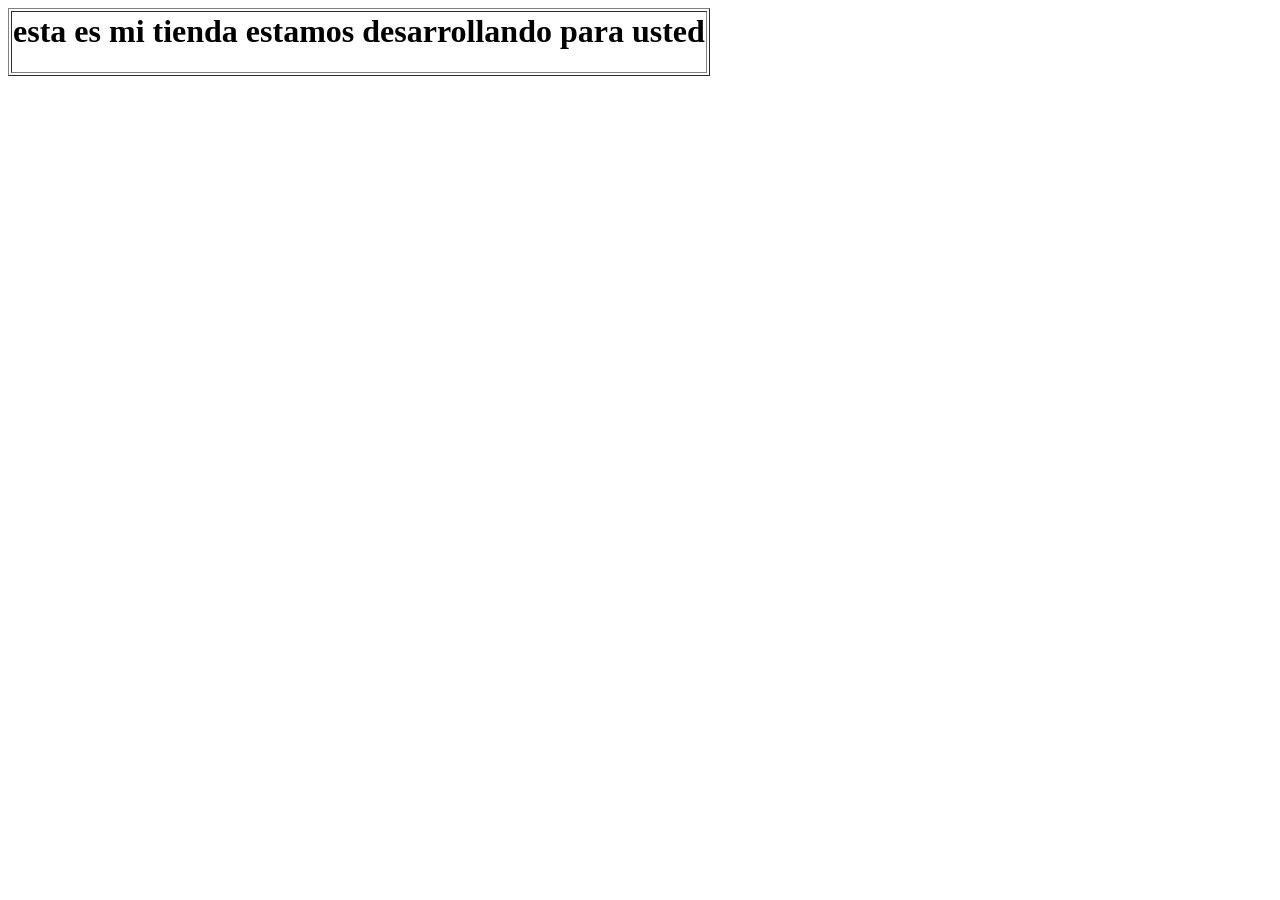
==== index.html @ 47efa7c8 "index" ====
<html>
  <head>
    <title>CesarCruz.store</title>
  </head>
<body>
  <table border 1px>
    <tr>
      <td>
      <h1>esta es mi tienda estamos desarrollando para usted</h1>

      </td>
    </tr>
  </table>
</body>
</html>
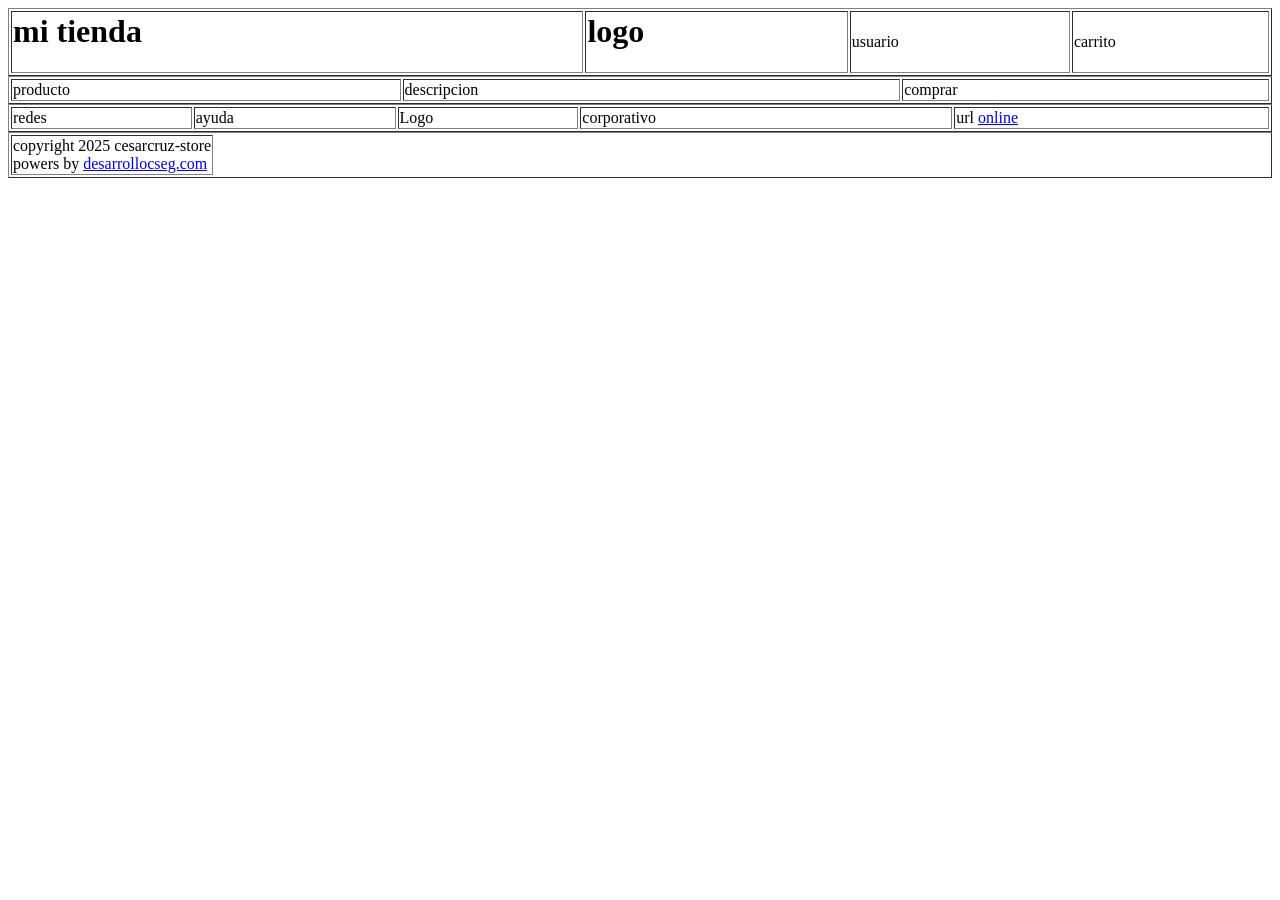
==== commit a603bfc5: "estructura" ====
--- a/index.html
+++ b/index.html
@@ -4,13 +4,69 @@
     <title>CesarCruz.store</title>
   </head>
 <body>
-  <table border 1px>
+  <main style="display: grid;">
+
+  <table border="1px">
     <tr>
       <td>
-      <h1>esta es mi tienda estamos desarrollando para usted</h1>
+      <h1>mi tienda</h1>
+    </td>
+    <td>
+      <h1>logo</h1>
+    </td>
+    <td>usuario</td>
+    <td>carrito</td>
+  </tr>
+</table>  
 
+  <table border="1">
+    <tr>
+      <td>
+      producto
+    </td>
+    <td>
+      descripcion
+    </td>
+    <td>
+      comprar
+    </td>
+    </tr>
+     </table>
+
+</main>
+
+<footer style="display: grid;">
+  
+  <table border="1px">
+
+    <tr>
+      <td>
+        redes
       </td>
+      <td>
+         ayuda
+      </td>
+      <td>
+        Logo
+      </td>
+      <td>
+        corporativo
+      </td>
+      <td>
+      url <a href="https://desarrollocseg.github.io/cesarcruz-store.io/">online</a>
+    </td>
     </tr>
   </table>
+ 
+  <table border="1" style="display: grid;">
+     <tr>
+    <td>
+  copyright 2025 cesarcruz-store
+  <br>
+  powers by <a href="https://Desarrollocseg.com">desarrollocseg.com </a>
+  </td>
+  </tr>
+  </table>
+</footer>
 </body>
 </html>
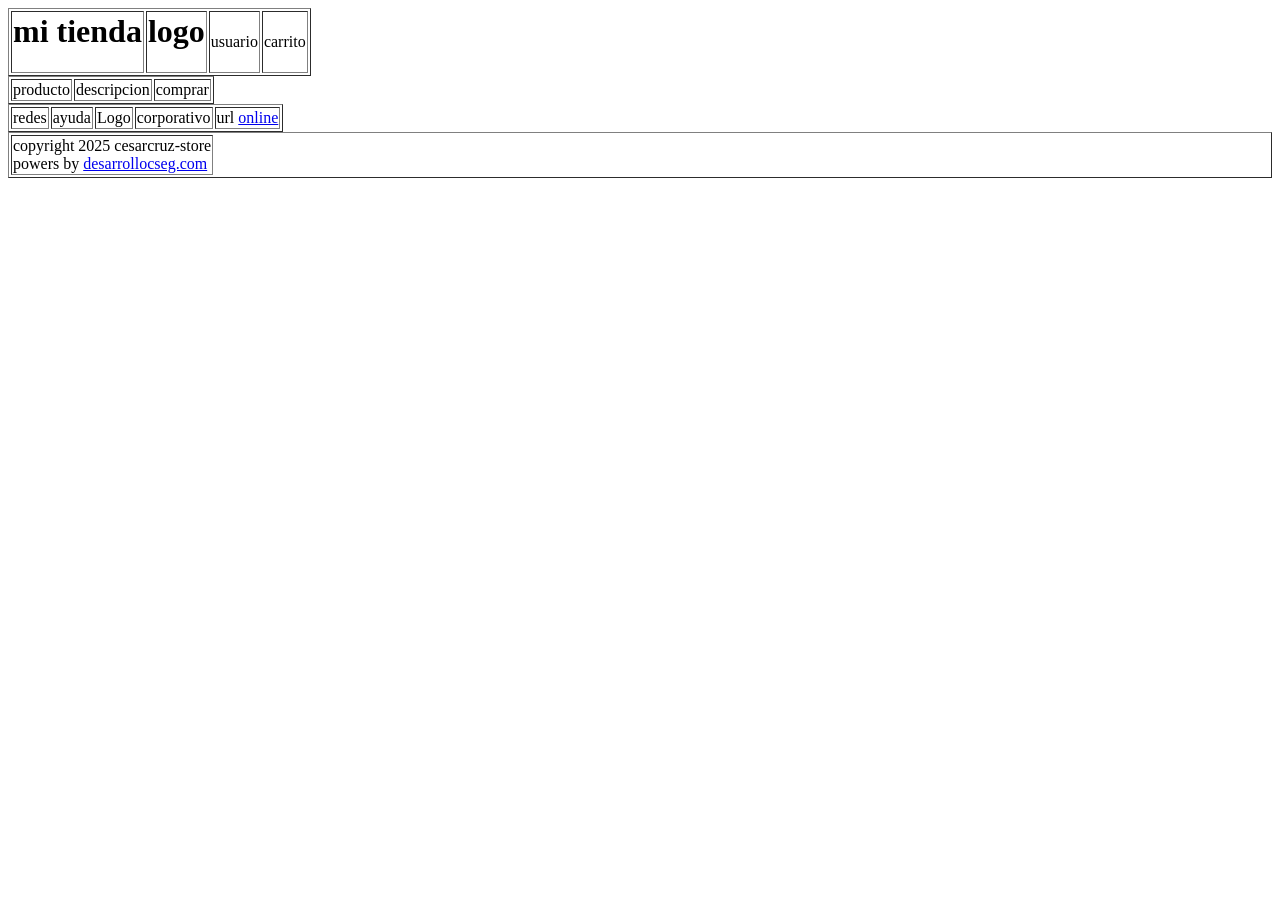
==== commit d931f1ae: "etiquetado: estructura HTML, etiquetas semánticas, buenas prácticas HTML" ====
--- a/index.html
+++ b/index.html
@@ -1,11 +1,13 @@
 
-<html>
+<html lang="es">
   <head>
+    <meta charset="UTF -8">
     <title>CesarCruz.store</title>
   </head>
+
 <body>
-  <main style="display: grid;">
 
+<header>
   <table border="1px">
     <tr>
       <td>
@@ -18,7 +20,11 @@
     <td>carrito</td>
   </tr>
 </table>  
+</header>
+ 
+<main style="display: grid;">
 
+<section>
   <table border="1">
     <tr>
       <td>
@@ -32,11 +38,11 @@
     </td>
     </tr>
      </table>
-
+</section>
 </main>
 
 <footer style="display: grid;">
-  
+  <section>
   <table border="1px">
 
     <tr>
@@ -57,7 +63,7 @@
     </td>
     </tr>
   </table>
- 
+ </section>
   <table border="1" style="display: grid;">
      <tr>
     <td>
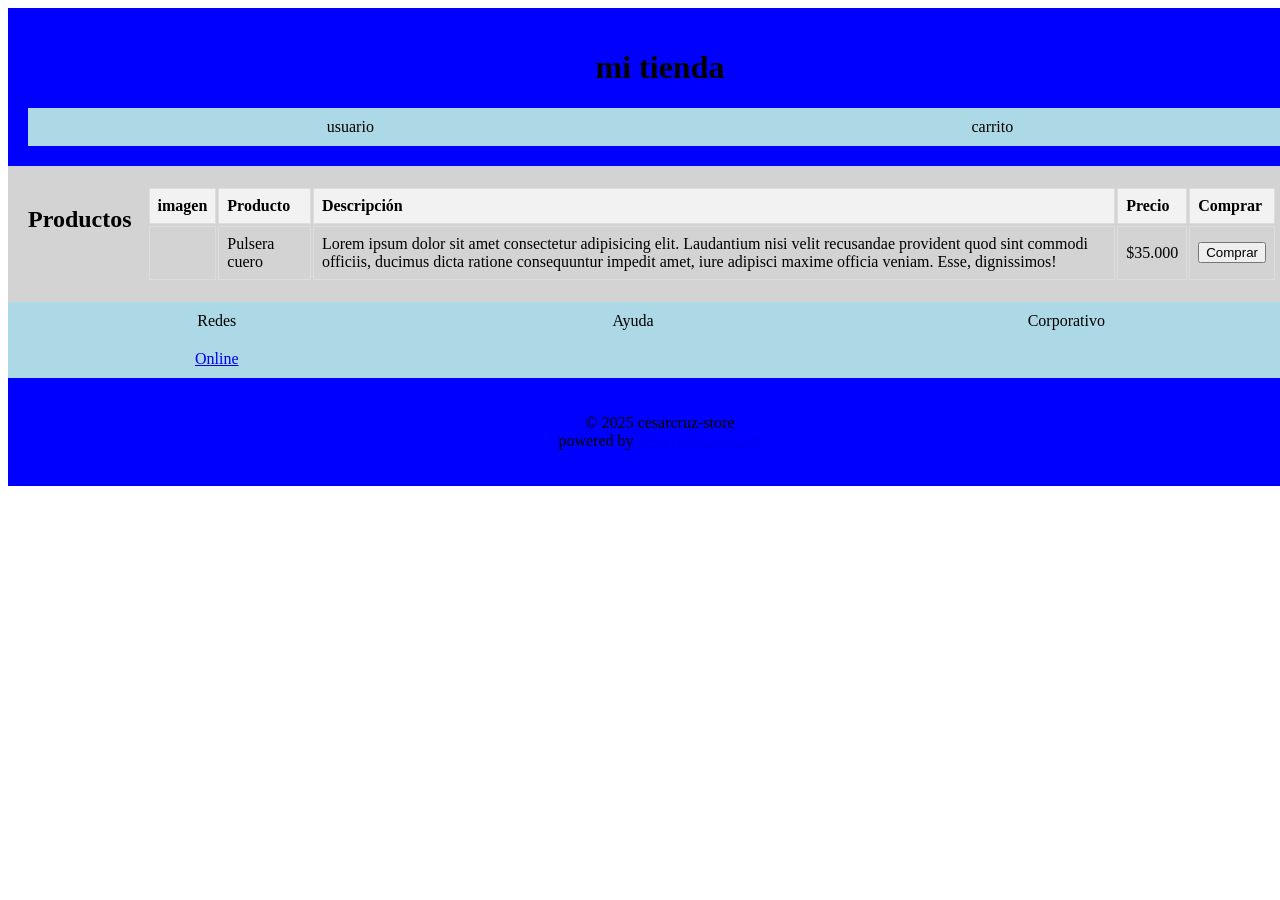
==== commit 4d49f71b: "styles1" ====
--- a/index.html
+++ b/index.html
@@ -1,78 +1,75 @@
-
+<!DOCTYPE html>
 <html lang="es">
-  <head>
-    <meta charset="UTF -8">
-    <title>CesarCruz.store</title>
-  </head>
+<head>
+  <meta charset="UTF-8">
+  <title>CesarCruz.store</title>
+  <link rel="stylesheet" href="src/styles/styles1.css">
+</head>
 
 <body>
 
-<header>
-  <table border="1px">
-    <tr>
-      <td>
-      <h1>mi tienda</h1>
-    </td>
-    <td>
-      <h1>logo</h1>
-    </td>
-    <td>usuario</td>
-    <td>carrito</td>
-  </tr>
-</table>  
+<header class="header"id="headers1">
+  <div class="logo">
+    <h1>mi tienda</h1>
+  </div>
+
+  <nav class="nav"id="nav1">
+    <span>usuario</span>
+    <span>carrito</span>
+  </nav>
 </header>
- 
-<main style="display: grid;">
 
-<section>
-  <table border="1">
-    <tr>
-      <td>
-      producto
-    </td>
-    <td>
-      descripcion
-    </td>
-    <td>
-      comprar
-    </td>
-    </tr>
-     </table>
-</section>
+<main class="main">
+
+  <section class="products"id="products1">
+    <h2>Productos</h2>
+
+    <!-- TABLA SOLO PARA DATOS -->
+    <table class="products-table"id="products-table1">
+      <thead>
+        <tr>
+          <th>imagen</th>
+          <th>Producto</th>
+          <th>Descripción</th>
+          <th>Precio</th>
+          <th>Comprar</th>
+        </tr>
+      </thead>
+
+      <tbody id="products-body"id=products-body1">
+        <!-- filas dinámicas -->
+        <tr>
+          <td><img src="" alt=""></td>
+          <td>Pulsera cuero</td>
+          <td>Lorem ipsum dolor sit amet consectetur adipisicing elit. Laudantium nisi velit recusandae provident quod sint commodi officiis, ducimus dicta ratione consequuntur impedit amet, iure adipisci maxime officia veniam. Esse, dignissimos!</td>
+          <td>$35.000</td>
+          <td><button>Comprar</button></td>
+        </tr>
+      </tbody>
+    </table>
+
+  </section>
+
 </main>
 
-<footer style="display: grid;">
-  <section>
-  <table border="1px">
+<footer class="footer">
 
-    <tr>
-      <td>
-        redes
-      </td>
-      <td>
-         ayuda
-      </td>
-      <td>
-        Logo
-      </td>
-      <td>
-        corporativo
-      </td>
-      <td>
-      url <a href="https://desarrollocseg.github.io/cesarcruz-store.io/">online</a>
-    </td>
-    </tr>
-  </table>
- </section>
-  <table border="1" style="display: grid;">
-     <tr>
-    <td>
-  copyright 2025 cesarcruz-store
-  <br>
-  powers by <a href="https://Desarrollocseg.com">desarrollocseg.com </a>
-  </td>
-  </tr>
-  </table>
+  <div class="footer-links" id="footer-links1">
+    <span>Redes</span>
+    <span>Ayuda</span>
+    <span>Corporativo</span>
+    <a href="https://desarrollocseg.github.io/cesarcruz-store.io/">Online</a>
+  </div>
+
+  <div class="footer-copy" id="footer-copy1">
+    <p>
+      © 2025 cesarcruz-store<br>
+      powered by <a href="https://desarrollocseg.com">desarrollocseg.com</a>
+    </p>
+  </div>
+
 </footer>
+
+<script src="js/app.js"></script>
 </body>
-</html>+</html>
--- a/src/styles/styles1.css
+++ b/src/styles/styles1.css
@@ -0,0 +1,71 @@
+#headers1{
+  
+  background-color: blue;
+    padding: 20px;
+    text-align: center;
+    width: 100%;
+    display: grid;
+}
+
+#nav1{
+    background-color: lightblue;
+    padding: 10px;
+    text-align: center;
+    width: 100%;
+    display: grid;
+    grid-template-columns: auto auto;
+    gap: 20px;
+}
+
+#products1{
+    background-color: lightgray;
+    padding: 20px;
+    text-align: center;
+    width: 100%;
+    display: grid;
+    grid-template-columns: auto auto auto;
+    gap: 15px;
+}
+
+#products-table1{
+    
+    border-collapse: separate;
+}
+#products-table1 th, #products-table1 td {
+    border: 1px solid #ddd;
+    padding: 8px;
+    text-align: left;
+}
+#products-table1 th {
+    background-color: #f2f2f2;
+}
+#products-table1 tr:nth-child(even) {
+    background-color: #f9f9f9;
+}
+#products-table1 tr:hover {
+    background-color: #ddd;
+}
+#products-table1 td img {
+    width: 50px;
+    height: auto;
+}
+#products-body1{
+  display: grid;
+} 
+
+#footer-links1{
+    background-color: lightblue;
+    padding: 10px;
+    text-align: center;
+    width: 100%;
+    display: grid;
+    grid-template-columns: auto auto auto;
+    gap: 20px;
+}
+#footer-copy1{
+    background-color: blue;
+    padding: 20px;
+    text-align: center;
+    width: 100%;
+    display: grid;
+}
